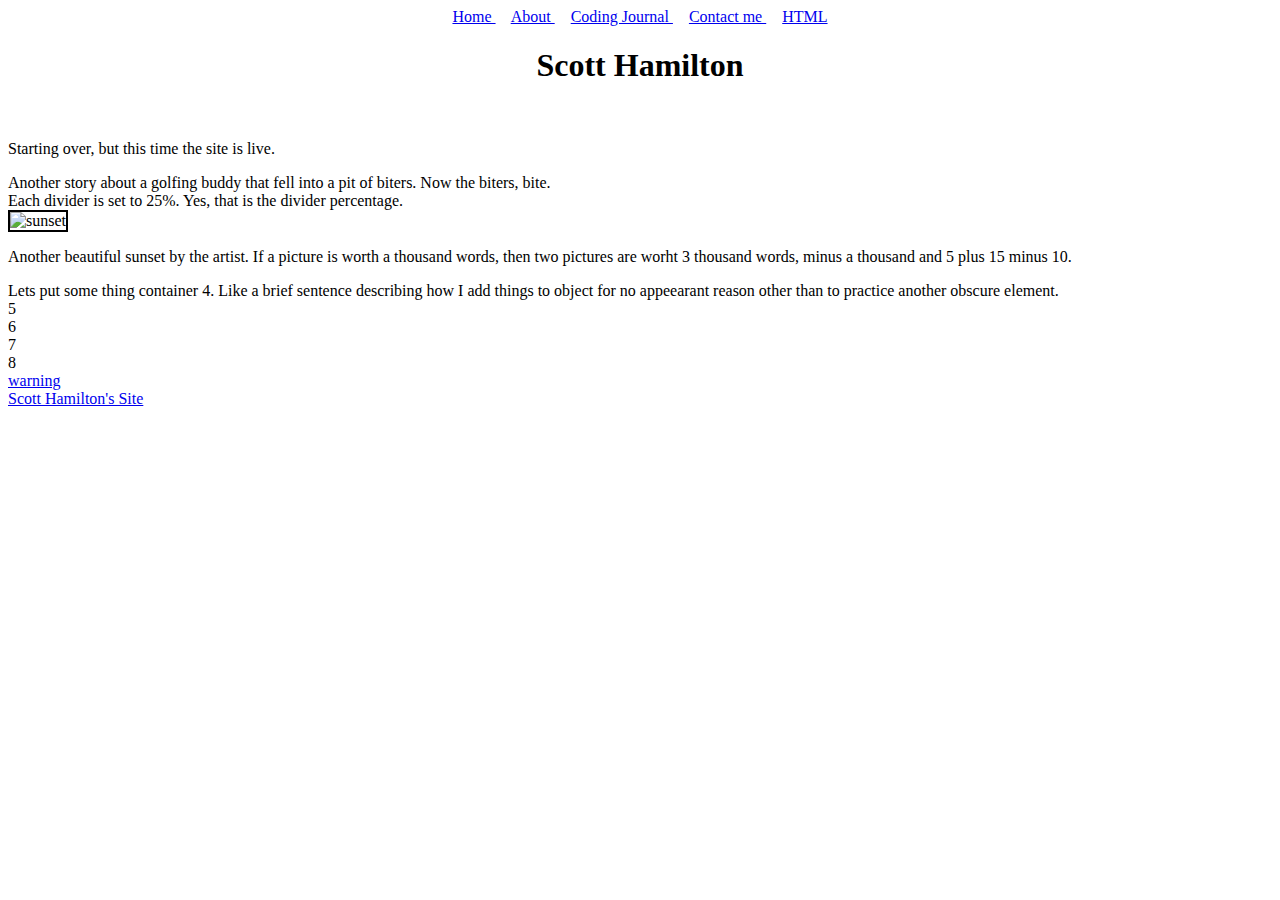
==== index.html @ cd6ad70a "202504121436-3" ====
<!DOCTYPE html>
<html lang="en">
<head>
    <meta charset="UTF-8">
    <meta name="viewport" content="width=device-width, initial-scale=1.0">
    <title>Home</title>
    <link rel="stylesheet" href="static/styles.css">
    <link rel="reconnect" href="https://fonts.googleapis.com">
    <link rel="preconnect" href="https://fonts.gstatic.com" crossorigin>
    <link href="https://fonts.googleapis.com/css2?family=Iceland&display=swap" rel="stylesheet">
</head>
<body class="iceland-regular">
    <header align="center">
        <nav><a href="https://scotthamilton.site/"> Home </a> &nbsp; &nbsp; <a href="about.html"> About </a> &nbsp; &nbsp; <a href="codingjournal.html"> Coding Journal </a>&nbsp; &nbsp; <a href="contactme.html"> Contact me </a>&nbsp; &nbsp; <a href="html.html"> HTML </a>
        </nav>
    </header>
    <div class="iceland-regular">
      <h1 align="center">Scott Hamilton</h1>
        <br>
      <p>Starting over, but this time the site is live.</p>
    </div>  
    <div class="grid-container">
        <div>
          Another story about a golfing buddy that fell into a pit of biters. Now the biters, bite.</div>
        <div>Each divider is set to 25%. Yes, that is the divider percentage.</div>
        <div>
          <div>
            <img src="images/Sunset.jpg" width="100%" alt="sunset" border="2">
          </div>
          <p>Another beautiful sunset by the artist. If a picture is worth a thousand words, then two pictures are worht 3 thousand words, minus a thousand and 5 plus 15 minus 10.</p>
          <div>    
            
          </div>
        </div>
        <div>Lets put some thing container 4. Like a brief sentence describing how I add things to object for no appeearant reason other than to practice another obscure element.</div>
        <div>5</div>
        <div>6</div>
        <div>7</div>
        <div>8</div>
      </div>
      <a href="warning.xml">warning</a>
    <footer>
        <a href="https://scotthamilton.site/">Scott Hamilton's Site</a>
    </footer>
</body>
</html>
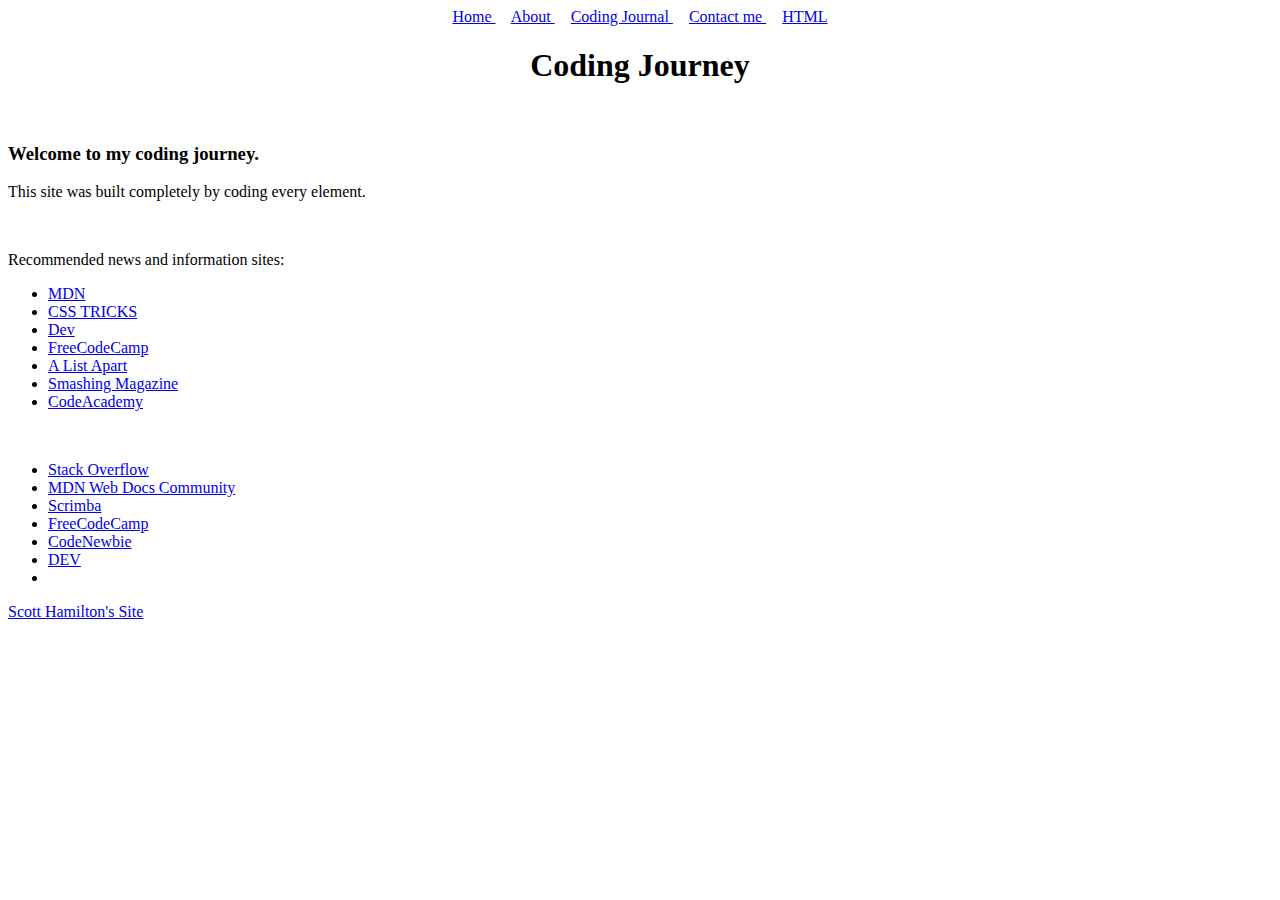
==== commit 2dbba3ff: "202504170415 - laptop - entry" ====
--- a/index.html
+++ b/index.html
@@ -14,31 +14,31 @@
         <nav><a href="https://scotthamilton.site/"> Home </a> &nbsp; &nbsp; <a href="about.html"> About </a> &nbsp; &nbsp; <a href="codingjournal.html"> Coding Journal </a>&nbsp; &nbsp; <a href="contactme.html"> Contact me </a>&nbsp; &nbsp; <a href="html.html"> HTML </a>
         </nav>
     </header>
-    <div class="iceland-regular">
-      <h1 align="center">Scott Hamilton</h1>
+      <h1 align="center">Coding Journey</h1>
         <br>
-      <p>Starting over, but this time the site is live.</p>
-    </div>  
-    <div class="grid-container">
-        <div>
-          Another story about a golfing buddy that fell into a pit of biters. Now the biters, bite.</div>
-        <div>Each divider is set to 25%. Yes, that is the divider percentage.</div>
-        <div>
-          <div>
-            <img src="images/Sunset.jpg" width="100%" alt="sunset" border="2">
-          </div>
-          <p>Another beautiful sunset by the artist. If a picture is worth a thousand words, then two pictures are worht 3 thousand words, minus a thousand and 5 plus 15 minus 10.</p>
-          <div>    
-            
-          </div>
-        </div>
-        <div>Lets put some thing container 4. Like a brief sentence describing how I add things to object for no appeearant reason other than to practice another obscure element.</div>
-        <div>5</div>
-        <div>6</div>
-        <div>7</div>
-        <div>8</div>
-      </div>
-      <a href="warning.xml">warning</a>
+      <h3>Welcome to my coding journey.</h3>
+        <p>This site was built completely by coding every element.</p>
+        <br>
+        <p>Recommended news and information sites:</p>
+          <ul>
+            <li><a target="_blank" href="https://developer.mozilla.org/en-US/">MDN</a></li>
+            <li><a target="_blank" href="https://css-tricks.com/">CSS TRICKS</a></li>
+            <li><a target="_blank" href="https://dev.to/">Dev</a></li>
+            <li><a target="_blank" href="https://www.freecodecamp.org/">FreeCodeCamp</a></li>
+            <li><a target="_blank" href="https://alistapart.com/">A List Apart</a></li>
+            <li><a target="_blank" href="https://www.smashingmagazine.com/">Smashing Magazine</a></li>
+            <li><a target="_blank" href="https://www.codecademy.com/">CodeAcademy</a></li>
+          </ul>
+          <br>
+          <ul Other good sources of information>
+            <li><a target="_blank" href="https://stackoverflow.com/">Stack Overflow</a></li>
+            <li><a href="https://discord.com/invite/apa6Rn7uEj">MDN Web Docs Community</a></li>
+            <li><a href="https://scrimba.com/home?via=mdn">Scrimba</a></li>
+            <li><a href="https://www.freecodecamp.org/">FreeCodeCamp</a></li>
+            <li><a href="https://www.codenewbie.org/">CodeNewbie</a></li>
+            <li><a href="https://dev.to/">DEV</a></li>
+            <li></li>
+          </ul>
     <footer>
         <a href="https://scotthamilton.site/">Scott Hamilton's Site</a>
     </footer>
